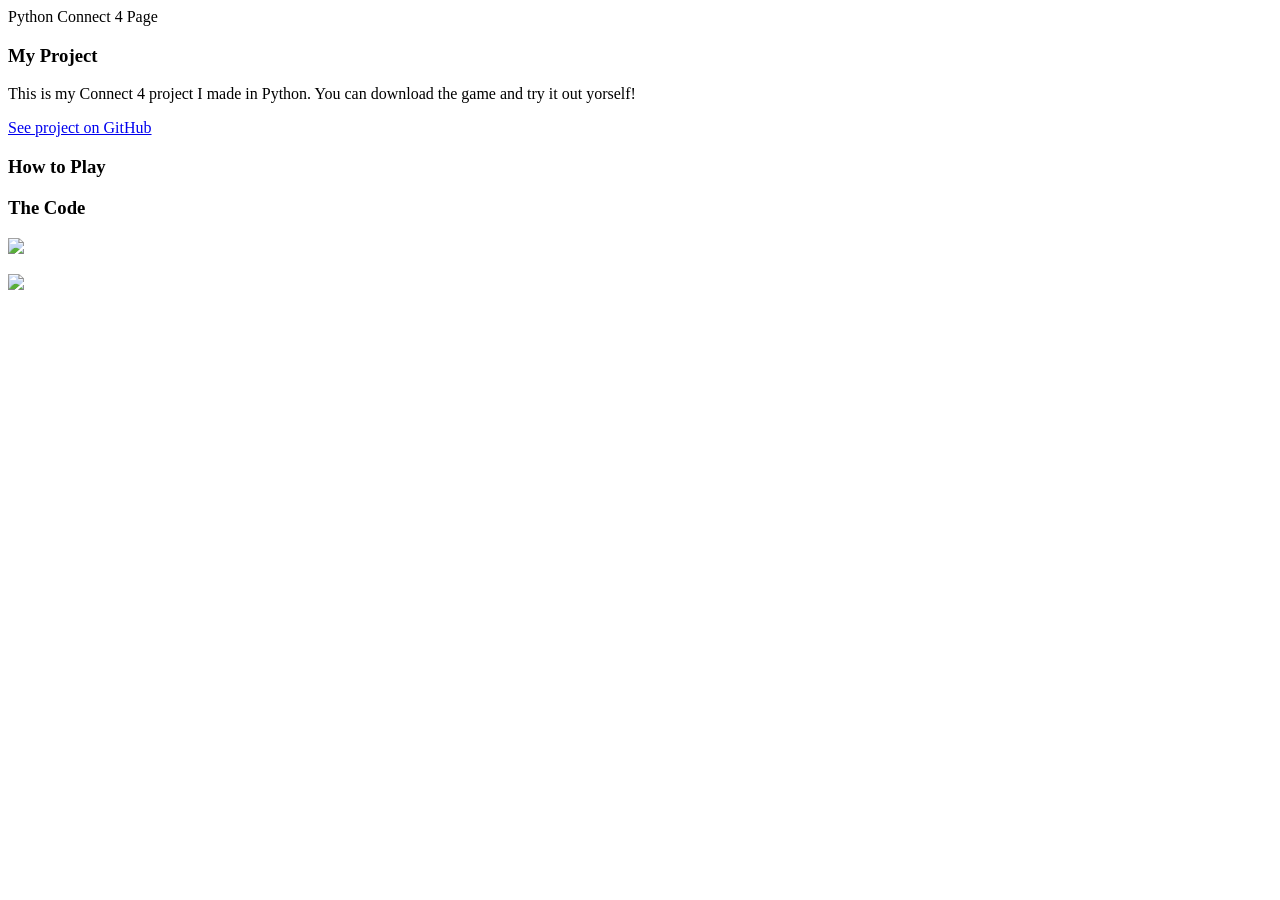
==== python projects/more python/Cavern Adventure/index.html @ dc59362b "more stuff added" ====
<!DOCTYPE html>
<html>
<head>
    <meta charset="UTF-8">
    <title></title>
    <link rel="stylesheet" href="css/style.css">
</head>
<body>

<div class="header">
    <span>Python Connect 4 Page</span>
</div>

<div class="content clearfix">
    <div class="column text">
        <h3>My Project</h3>
        <p>This is my Connect 4 project I made in Python.  You can 
        download the game and try it out yorself!</p>
        <a href="https://github.com/cwksophie/connect-4">
            <div class="button">See project on GitHub</div>
        </a>
        <h3>How to Play</h3>
        <p></p>
        <h3>The Code</h3>
        <p></p>
        <img src="images/board.png"></img>
        <p></p>
    </div>
    <img src="images/game.png" class="column image"></img>
</div>

</body>
</html>
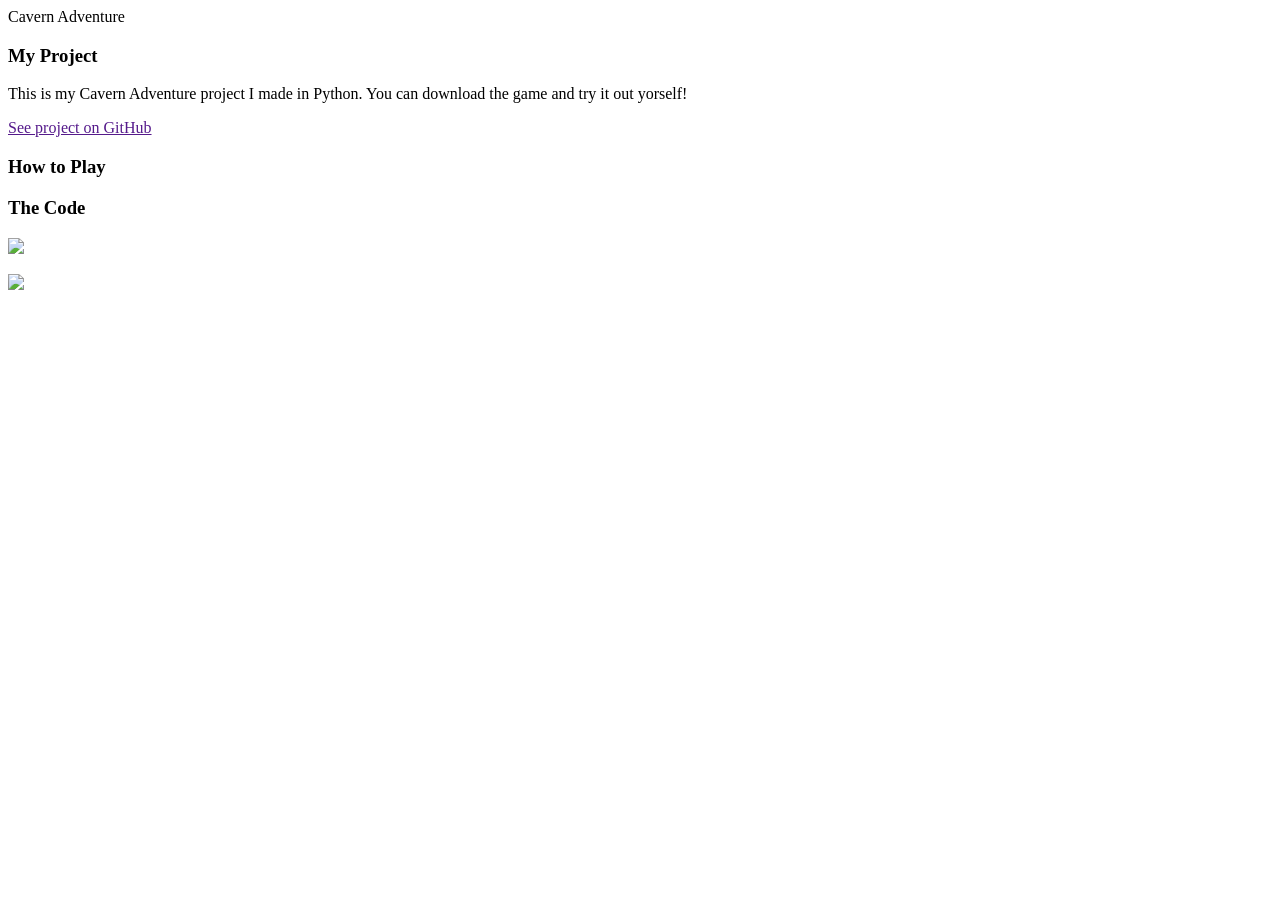
==== commit ffc556fa: "Update project title and description to Cavern Adventure" ====
--- a/python projects/more python/Cavern Adventure/index.html
+++ b/python projects/more python/Cavern Adventure/index.html
@@ -8,15 +8,15 @@
 <body>
 
 <div class="header">
-    <span>Python Connect 4 Page</span>
+    <span>Cavern Adventure</span>
 </div>
 
 <div class="content clearfix">
     <div class="column text">
         <h3>My Project</h3>
-        <p>This is my Connect 4 project I made in Python.  You can 
+        <p>This is my Cavern Adventure project I made in Python.  You can 
         download the game and try it out yorself!</p>
-        <a href="https://github.com/cwksophie/connect-4">
+        <a href="">
             <div class="button">See project on GitHub</div>
         </a>
         <h3>How to Play</h3>
@@ -30,4 +30,4 @@
 </div>
 
 </body>
-</html>+</html>
